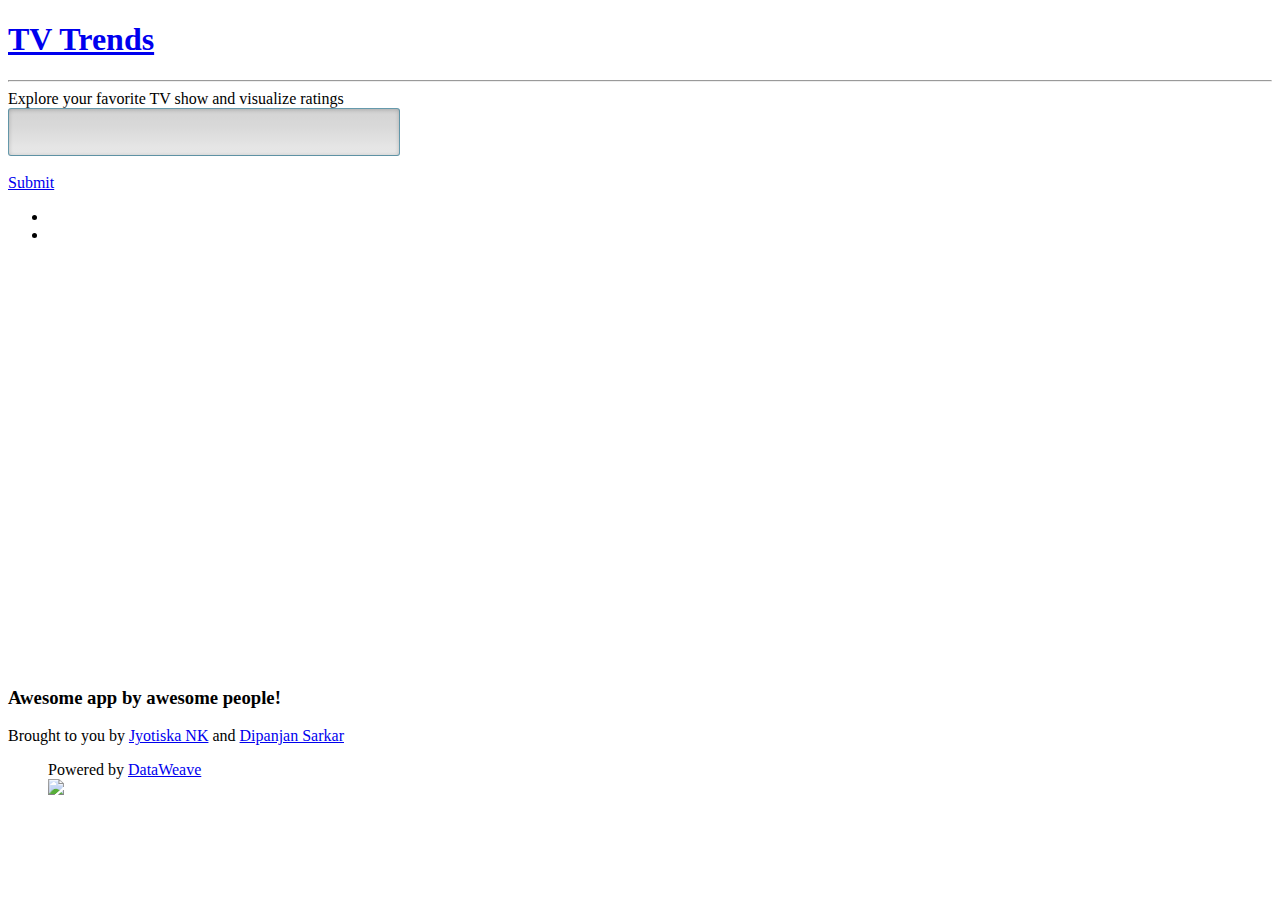
==== index.html @ 819510d6 "updated compare code" ====
<!DOCTYPE HTML>
<!--
	Helios 1.5 by HTML5 UP
	html5up.net | @n33co
	Free for personal and commercial use under the CCA 3.0 license (html5up.net/license)
-->
<html>
	<head>
		<title>TV Trends</title>
		<meta http-equiv="content-type" content="text/html; charset=utf-8" />
		<meta name="description" content="" />
		<meta name="keywords" content="" />
		<link href="http://fonts.googleapis.com/css?family=Source+Sans+Pro:300,400,600" rel="stylesheet" type="text/css" />
		<!--[if lte IE 8]><script src="js/html5shiv.js"></script><![endif]-->
		<script src="js/jquery.dropotron.min.js"></script>
		<script src="js/skel.min.js"></script>
		<script src="js/skel-panels.min.js"></script>
		<script src="js/init.js"></script>
		<script src="js/jquery.min.js"></script>
		<script src="js/highcharts.js"></script>
		<script src="js/exporting.js"></script>
		<script src="js/gray.js"></script>

<script>
var _0x99af=["\x68\x74\x74\x70\x3A\x2F\x2F\x31\x38\x30\x2E\x31\x37\x39\x2E\x32\x31\x32\x2E\x32\x30\x30\x2F\x74\x76\x74\x72\x65\x6E\x64\x2F\x73\x65\x61\x72\x63\x68\x3F\x6E\x61\x6D\x65\x3D","\x76\x61\x6C","\x23\x74\x76\x73\x68\x6F\x77\x6E\x61\x6D\x65","\x47\x45\x54","","\x6A\x73\x6F\x6E","\x74\x69\x74\x6C\x65","\x6F\x75\x74\x6C\x69\x6E\x65","\x72\x61\x6E\x6B","\x63\x61\x73\x74","\x79\x65\x61\x72","\x67\x65\x6E\x72\x65","\x72\x75\x6E\x74\x69\x6D\x65","\x75\x6E\x64\x65\x66\x69\x6E\x65\x64","\x54\x56\x20\x53\x68\x6F\x77\x20","\x20\x6E\x6F\x74\x20\x66\x6F\x75\x6E\x64\x21","\x50\x6C\x65\x61\x73\x65\x20\x74\x72\x79\x20\x61\x67\x61\x69\x6E\x20\x77\x69\x74\x68\x20\x64\x69\x66\x66\x65\x72\x65\x6E\x74\x20\x73\x65\x61\x72\x63\x68\x20\x71\x75\x65\x72\x79\x2E","\x20\x28","\x29","\x3C\x73\x74\x72\x6F\x6E\x67\x3E\x49\x4D\x44\x62\x20\x52\x61\x6E\x6B\x3A\x3C\x2F\x73\x74\x72\x6F\x6E\x67\x3E\x20","\x20","\x3C\x73\x74\x72\x6F\x6E\x67\x3E\x43\x61\x73\x74\x3A\x3C\x2F\x73\x74\x72\x6F\x6E\x67\x3E\x20","\x3C\x73\x74\x72\x6F\x6E\x67\x3E\x47\x65\x6E\x72\x65\x3A\x3C\x2F\x73\x74\x72\x6F\x6E\x67\x3E\x20","\x3C\x73\x74\x72\x6F\x6E\x67\x3E\x52\x75\x6E\x74\x69\x6D\x65\x3A\x3C\x2F\x73\x74\x72\x6F\x6E\x67\x3E\x20","\x65\x70\x69\x73\x6F\x64\x65\x73\x5F\x6E\x61\x6D\x65","\x65\x70\x69\x73\x6F\x64\x65\x73\x5F\x72\x61\x74\x69\x6E\x67\x73","\x65\x70\x69\x73\x6F\x64\x65\x73","\x6C\x6F\x67","\x6C\x65\x6E\x67\x74\x68","\x73\x74\x72\x69\x6E\x67\x69\x66\x79","\x22\x65\x70\x69\x73\x6F\x64\x65\x5F\x72\x61\x74\x69\x6E\x67\x22\x3A","\x22\x79\x22\x3A","\x72\x65\x70\x6C\x61\x63\x65","\x70\x61\x72\x73\x65\x4A\x53\x4F\x4E","\x73\x75\x62\x73\x74\x72\x69\x6E\x67","\x22","\x79","\x69\x6E\x6E\x65\x72\x48\x54\x4D\x4C","\x68\x65\x61\x64\x65\x72\x73\x74\x72\x69\x6E\x67","\x67\x65\x74\x45\x6C\x65\x6D\x65\x6E\x74\x42\x79\x49\x64","\x66\x6F\x6F\x74\x65\x72\x73\x74\x72\x69\x6E\x67","\x61\x6A\x61\x78","\x73\x70\x6C\x69\x6E\x65","\x4E\x75\x6D\x62\x65\x72\x20\x6F\x66\x20\x45\x70\x69\x73\x6F\x64\x65\x73","\x52\x61\x74\x69\x6E\x67\x73","\x23\x38\x30\x38\x30\x38\x30","\x52\x61\x74\x69\x6E\x67\x3A\x20","\x70\x6F\x69\x6E\x74","\x3C\x62\x72\x20\x2F\x3E","\x45\x70\x69\x73\x6F\x64\x65\x20\x6E\x61\x6D\x65\x3A\x20","\x65\x70\x69\x73\x6F\x64\x65\x5F\x6E\x61\x6D\x65","\x45\x70\x69\x73\x6F\x64\x65\x20\x6E\x75\x6D\x62\x65\x72\x3A\x20","\x53","\x2E","\x73\x70\x6C\x69\x74","\x65\x70\x69\x73\x6F\x64\x65\x5F\x69\x64","\x45","\x56\x6F\x74\x65\x73\x3A\x20","\x65\x70\x69\x73\x6F\x64\x65\x5F\x76\x6F\x74\x65\x73","\x76\x65\x72\x74\x69\x63\x61\x6C","\x72\x69\x67\x68\x74","\x6D\x69\x64\x64\x6C\x65","\x68\x69\x67\x68\x63\x68\x61\x72\x74\x73","\x23\x63\x6F\x6E\x74\x61\x69\x6E\x65\x72","\x63\x6C\x69\x63\x6B","\x23\x67\x65\x74\x44\x61\x74\x61","\x72\x65\x61\x64\x79"];$(document)[_0x99af[66]](function (){$(_0x99af[65])[_0x99af[64]](function (){var _0x3182x1={};var _0x3182x2=[];var _0x3182x3=[];var _0x3182x4=[];$[_0x99af[41]]({url:_0x99af[0]+$(_0x99af[2])[_0x99af[1]](),type:_0x99af[3],data:_0x99af[4],dataType:_0x99af[5],async:false,success:function (_0x3182x5){_0x3182x1=_0x3182x5;title=_0x3182x5[_0x99af[6]];usertitle=$(_0x99af[2])[_0x99af[1]]();outline=_0x3182x5[_0x99af[7]];rank=_0x3182x5[_0x99af[8]];cast=_0x3182x5[_0x99af[9]];year=_0x3182x5[_0x99af[10]];genre=_0x3182x5[_0x99af[11]];runtime=_0x3182x5[_0x99af[12]];if( typeof title==_0x99af[13]&& typeof rank==_0x99af[13]&& typeof year==_0x99af[13]){headerstring=_0x99af[14]+usertitle+_0x99af[15];footerstring=_0x99af[16];} else {headerstring=title+_0x99af[17]+year+_0x99af[18];footerstring=_0x99af[19]+rank+_0x99af[20]+_0x99af[21]+cast+_0x99af[22]+genre+_0x99af[23]+runtime;_0x3182x2=_0x3182x1[_0x99af[24]];_0x3182x3=_0x3182x1[_0x99af[25]];_0x3182x4=_0x3182x1[_0x99af[26]];console[_0x99af[27]](_0x3182x4);for(var _0x3182x6=0;_0x3182x6<_0x3182x4[_0x99af[28]];_0x3182x6++){jsonEpisode=JSON[_0x99af[29]](_0x3182x4[_0x3182x6]);_0x3182x4[_0x3182x6]=jsonEpisode[_0x99af[32]](_0x99af[30],_0x99af[31]);episodeString=JSON[_0x99af[29]](_0x3182x4[_0x3182x6]);obj=jQuery[_0x99af[33]](episodeString);var _0x3182x7=obj[_0x99af[34]](obj[_0x99af[28]]-6,obj[_0x99af[28]]-2);if(_0x3182x7[0]===_0x99af[35]){_0x3182x7=_0x3182x7[_0x99af[34]](1);} ;_0x3182x7=Number(_0x3182x7);_0x3182x4[_0x3182x6]=jQuery[_0x99af[33]](_0x3182x4[_0x3182x6]);_0x3182x4[_0x3182x6][_0x99af[36]]=_0x3182x7;} ;} ;document[_0x99af[39]](_0x99af[38])[_0x99af[37]]=headerstring;document[_0x99af[39]](_0x99af[40])[_0x99af[37]]=footerstring;} });$(_0x99af[63])[_0x99af[62]]({chart:{type:_0x99af[42]},title:{text:_0x99af[20],x:-20},subtitle:{text:_0x99af[20],x:-20},xAxis:{title:{text:_0x99af[43]},min:0,max:_0x3182x2[_0x99af[28]],tickInterval:~~(_0x3182x2[_0x99af[28]]/10)},yAxis:{title:{text:_0x99af[44]},tickInterval:1,max:10,plotLines:[{value:0,width:1,color:_0x99af[45]}]},tooltip:{formatter:function (){return _0x99af[20]+_0x99af[46]+this[_0x99af[47]][_0x99af[36]]+_0x99af[48]+_0x99af[49]+this[_0x99af[47]][_0x99af[50]]+_0x99af[48]+_0x99af[51]+_0x99af[52]+this[_0x99af[47]][_0x99af[55]][_0x99af[54]](_0x99af[53])[0]+_0x99af[56]+this[_0x99af[47]][_0x99af[55]][_0x99af[54]](_0x99af[53])[1]+_0x99af[48]+_0x99af[57]+this[_0x99af[47]][_0x99af[58]];} },legend:{layout:_0x99af[59],align:_0x99af[60],verticalAlign:_0x99af[61],borderWidth:0},series:[{name:_0x99af[20],data:_0x3182x4}]});} );} );
</script>
		<noscript>
			<link rel="stylesheet" href="css/skel-noscript.css" />
			<link rel="stylesheet" href="css/style.css" />
			<link rel="stylesheet" href="css/style-desktop.css" />
			<link rel="stylesheet" href="css/style-noscript.css" />
		</noscript>
		<!--[if lte IE 8]><link rel="stylesheet" href="css/ie8.css" /><![endif]-->
		<style type="text/css">
			.inputs  {
				background: #D3D3D3;
				background: -moz-linear-gradient(top, #D3D3D3 0%, #D9D9D9 38%, #E5E5E5 82%, #E7E7E7 100%);
				background: -webkit-gradient(linear, left top, left bottom, color-stop(0%,#D3D3D3), color-stop(38%,#D9D9D9), color-stop(82%,#E5E5E5), color-stop(100%,#E7E7E7));
				background: -webkit-linear-gradient(top, #D3D3D3 0%,#D9D9D9 38%,#E5E5E5 82%,#E7E7E7 100%);
				background: -o-linear-gradient(top, #D3D3D3 0%,#D9D9D9 38%,#E5E5E5 82%,#E7E7E7 100%);
				background: -ms-linear-gradient(top, #D3D3D3 0%,#D9D9D9 38%,#E5E5E5 82%,#E7E7E7 100%);
				background: linear-gradient(to bottom, #D3D3D3 0%,#D9D9D9 38%,#E5E5E5 82%,#E7E7E7 100%);
				filter: progid:DXImageTransform.Microsoft.gradient( startColorstr='#d3d3d3', endColorstr='#e7e7e7',GradientType=0 );
				display: auto;
				padding: 12px 10px;
				color: #444;
				font-size: 1.2em;
				text-shadow: 1px 1px 1px #FFF;
				border: 1px solid rgba(16, 103, 133, 0.6);
				box-shadow: 0px 0px 3px rgba(255, 255, 255, 0.5), inset 0px 1px 4px rgba(0, 0, 0, 0.2);
				border-radius: 3px;
				outline:0;
				width:370px;
			}
		</style>
	</head>
	<body class="homepage">

		<!-- Header -->
			<div id="header">

				<!-- Inner -->
					<div class="inner">
						<header>
							<h1><a href="#" id="logo">TV Trends</a></h1>
							<hr />
							<span class="byline">Explore your favorite TV show and visualize ratings</span>
						</header>
						<footer>
							<div ><input type="text" class="inputs" name = "tvshowname" id ="tvshowname" size="35" style="text-align: center"/></div></br>
							<a href="#banner" id="getData" class="button circle scrolly">Submit</a>
							<!-- <div class="inputBtn"><button id="getData">Get Data</button></div> -->
							</div>
						</footer>
					</div>

				<!-- Nav -->
					<nav id="nav">
						<ul>
							<li><a href="index.html" style="color: #fff;">Home</a></li>
							<li><a href="compare.html" style="color: #fff;">Compare Shows</a></li>
						</ul>
					</nav>

			</div>

		<!-- Banner -->
			<div id="banner">
				<h2><p id="headerstring"></p></h2>
				<p id="footerstring"></p>
				<div id="getData"></div>
				<div id="container" style="min-width: 310px; height: 400px; margin: 0 auto"></div>
			</div>

		<!-- Footer -->
			<div id="footer">
				<div class="container">

							<!-- Contact -->
								<section class="contact">
									<header>
										<h3>Awesome app by awesome people!</h3>
									</header>
									<p>Brought to you by <a href="http://github.com/jyotiska">Jyotiska NK</a> and <a href="http://in.linkedin.com/in/dipanzan">Dipanjan Sarkar</a></p>
									<ul class="icons">
										Powered by <a href="http://www.dataweave.in">DataWeave</a></br><img src="http://static.tumblr.com/koywj78/MrLm1ujuq/dataweavelogo.png"></img>
									</ul>
								</section>
						</div>
					</div>
				</div>
			</div>
	</body>
</html>
---- css/style.css ----
@charset 'UTF-8';

@font-face{font-family:'FontAwesome';src:url('font/fontawesome-webfont.eot?v=4.0.1');src:url('font/fontawesome-webfont.eot?#iefix&v=4.0.1') format('embedded-opentype'),url('font/fontawesome-webfont.woff?v=4.0.1') format('woff'),url('font/fontawesome-webfont.ttf?v=4.0.1') format('truetype'),url('font/fontawesome-webfont.svg?v=4.0.1#fontawesomeregular') format('svg');font-weight:normal;font-style:normal}

/*
	Helios 1.5 by HTML5 UP
	html5up.net | @n33co
	Free for personal and commercial use under the CCA 3.0 license (html5up.net/license)
*/

/*********************************************************************************/
/* Basic                                                                         */
/*********************************************************************************/

	body.paused *
	{
		-moz-transition: none;
		-webkit-transition: none;
		-o-transition: none;
		-ms-transition: none;
		transition: none;
	}

	body
	{
		background: #f0f4f4;
		color: #5b5b5b;
		font-family: 'Source Sans Pro', sans-serif;
		font-weight: 300;
	}

	body,input,textarea,select
	{
		font-size: 15pt;
		line-height: 1.85em;
	}

	h1,h2,h3,h4,h5,h6
	{
		font-weight: 400;
		color: #483949;
		line-height: 1.25em;
	}
	
		h1 a, h2 a, h3 a, h4 a, h5 a, h6 a
		{
			color: inherit;
			text-decoration: none;
			border-bottom-color: transparent;
		}
		
		h1 strong, h2 strong, h3 strong, h4 strong, h5 strong, h6 strong
		{
			font-weight: 600;
		}

	h2
	{
		font-size: 2.85em;
	}
	
	h3
	{
		font-size: 1.25em;
	}
	
	h4
	{
		font-size: 1em;
		margin: 0 0 0.25em 0;
	}
	
	.byline
	{
		display: block;
		font-size: 1.5em;
		margin-top: 1em;
		line-height: 1.5em;
	}

	strong, b
	{
		font-weight: 400;
		color: #483949;
	}
	
	em, i
	{
		font-style: italic;
	}

	a
	{
		color: inherit;
		border-bottom: solid 1px rgba(128,128,128,0.15);
		text-decoration: none;
		-moz-transition: background-color 0.35s ease-in-out, color 0.35s ease-in-out, border-bottom-color 0.35s ease-in-out;
		-webkit-transition: background-color 0.35s ease-in-out, color 0.35s ease-in-out, border-bottom-color 0.35s ease-in-out;
		-o-transition: background-color 0.35s ease-in-out, color 0.35s ease-in-out, border-bottom-color 0.35s ease-in-out;
		-ms-transition: background-color 0.35s ease-in-out, color 0.35s ease-in-out, border-bottom-color 0.35s ease-in-out;
		transition: background-color 0.35s ease-in-out, color 0.35s ease-in-out, border-bottom-color 0.35s ease-in-out;
	}
	
		a:hover
		{
			color: #ef8376;
			border-bottom-color: transparent;
		}

	sub
	{
		position: relative;
		top: 0.5em;
		font-size: 0.8em;
	}
	
	sup
	{
		position: relative;
		top: -0.5em;
		font-size: 0.8em;
	}
	
	blockquote
	{
		border-left: solid 0.5em #ddd;
		padding: 1em 0 1em 2em;
		font-style: italic;
	}
	
	p, ul, ol, dl, table
	{
		margin-bottom: 1em;
	}

	p
	{
		text-align: justify;
	}

	br.clear
	{
		clear: both;
	}
	
	header
	{
		margin: 0 0 1em 0;
	}
	
		header .byline
		{
			margin-bottom: 2em;
		}
		
	footer
	{
		margin: 2.5em 0 0 0;
	}
		
	hr
	{
		position: relative;
		display: block;
		border: 0;
		top: 4.5em;
		margin-bottom: 9em;

		height: 6px;
		border-top: solid 1px rgba(128,128,128,0.2);
		border-bottom: solid 1px rgba(128,128,128,0.2);
	}
	
		hr:before,
		hr:after
		{
			content: '';
			position: absolute;
			top: -8px;
			display: block;
			width: 1px;
			height: 21px;
			background: rgba(128,128,128,0.2);			
		}

		hr:before
		{
			left: -1px;
		}

		hr:after
		{
			right: -1px;
		}

	.timestamp
	{
		color: rgba(128,128,128,0.75);
		font-size: 0.8em;
	}

	/* Sections/Articles */
	
		section,
		article
		{
			margin-bottom: 3em;
		}
		
		section > :last-child,
		article > :last-child
		{
			margin-bottom: 0;
		}

		section:last-child,
		article:last-child
		{
			margin-bottom: 0;
		}

		.row > section,
		.row > article
		{
			margin-bottom: 0;
		}

		section.special > header,
		section.special > footer,
		article.special > header,
		article.special > footer
		{
			text-align: center;
		}

	/* Images */

		.image
		{
			position: relative;
			display: inline-block;
			border: 0;
			outline: 0;
		}
		
			/* Uncomment the block below if you want linked images to highlight on hover */
		
			/*
			a.image:before
			{
				content: '';
				display: block;
				position: absolute;
				left: 0;
				top: 0;
				width: 100%;
				height: 100%;
				background: #fff;
				opacity: 0;
				-moz-transition: opacity 0.35s ease-in-out;
				-webkit-transition: opacity 0.35s ease-in-out;
				-o-transition: opacity 0.35s ease-in-out;
				-ms-transition: opacity 0.35s ease-in-out;
				transition: opacity 0.35s ease-in-out;
			}
			
				a.image:hover:before
				{
					opacity: 0.15;
				}
			*/
		
			.image img
			{
				display: block;
				width: 100%;
			}

			.image.full
			{
				display: block;
				width: 100%;
			}

			.image.featured
			{
				display: block;
				width: 100%;
				margin: 0 0 4em 0;
			}
			
			.image.left
			{
				float: left;
				margin: 0 2em 2em 0;
			}
			
			.image.centered
			{
				display: block;
				margin: 0 0 2em 0;
			}

				.image.centered img
				{
					margin: 0 auto;
					width: auto;
				}

	/* Lists */

		ul.style1
		{
		}

		ul.actions
		{
		}

		ul.divided
		{
		}
		
			ul.divided li
			{
				border-top: solid 1px rgba(128,128,128,0.2);
				padding-top: 1.5em;
				margin-top: 1.5em;
			}
			
			ul.divided li:first-child
			{
				border-top: 0;
				padding-top: 0;
				margin-top: 0;
			}

		ul.menu
		{
			height: 1em;
			line-height: 1em;
		}
		
			ul.menu li
			{
				display: inline-block;
				border-left: solid 1px rgba(128,128,128,0.2);
				padding-left: 1.25em;
				margin-left: 1.25em;
			}
			
			ul.menu li:first-child
			{
				border-left: 0;
				padding-left: 0;
				margin-left: 0;
			}

		ul.icons
		{
			position: relative;
			background: rgba(128,128,128,0.05);
			border-radius: 4em;
			display: inline-block;
			padding: 0.35em 0.75em 0.35em 0.75em;
			font-size: 1.25em;
			cursor: default;
		}
		
			ul.icons li
			{
				display: inline-block;
			}

				ul.icons li a
				{
					display: inline-block;
					background: none;
					width: 2.5em;
					height: 2.5em;
					line-height: 2.5em;
					text-align: center;
					border-radius: 100%;
					border: 0;
					color: inherit;
				}
				
					ul.icons li a:hover
					{
						color: #ef8376;
					}

		ol.style1
		{
		}

	/* Forms */

		form
		{
		}
		
			form label
			{
				display: block;
			}
		
			form input.text,
			form select,
			form textarea
			{
				-webkit-appearance: none;
				display: block;
				border: 0;
				background: #ccc;
				width: 100%;
			}

				form input.text:hover,
				form select:hover,
				form textarea:hover
				{
				}

				form input.text:focus,
				form select:focus,
				form textarea:focus
				{
				}
				
				form textarea
				{
					min-height: 9em;
				}

				form .formerize-placeholder
				{
					color: #555 !important;
				}

				form ::-webkit-input-placeholder
				{
					color: #555 !important;
				}

				form :-moz-placeholder
				{
					color: #555 !important;
				}

				form ::-moz-placeholder
				{
					color: #555 !important;
				}

				form :-ms-input-placeholder
				{
					color: #555 !important;
				}

				form ::-moz-focus-inner
				{
					border: 0;
				}
			
	/* Tables */
	
		table
		{
			width: 100%;
		}
		
			table.style1
			{
				width: 100%;
			}
			
				table.style1 tbody tr:nth-child(2n+2)
				{
					background: #f4f4f4;
				}
				
				table.style1 td
				{
					padding: 0.5em 1em 0.5em 1em;
				}
				
				table.style1 th
				{
					text-align: left;
					font-weight: 400;
					padding: 0.5em 1em 0.5em 1em;
				}
			
				table.style1 thead
				{
					background: #444;
					color: #fff;
				}
				
				table.style1 tfoot
				{
					background: #eee;
				}
				
				table.style1 tbody
				{
				}

	/* Buttons */
		
		.button
		{
			position: relative;
			display: inline-block;
			background: #df7366;
			color: #fff;
			text-align: center;
			border-radius: 0.5em;
			text-decoration: none;
			padding: 0.65em 3em 0.65em 3em;
			border: 0;
			cursor: pointer;
			outline: 0;
		}

			.button:hover
			{
				color: #fff;
				background: #ef8376;
			}
			
			.button:active
			{
			}
		
			.button.alt
			{
			}

				.button.alt:hover
				{
				}
				
				.button.alt:active
				{
				}
		
			.button.small
			{
			}
			
			.button.big
			{
			}
			
			.button.huge
			{
			}
			
	/* Posts */

		.post
		{
		}
		
			.post.stub
			{
				text-align: center;
			}
			
				.post.stub header
				{
					margin: 0;
				}

/*********************************************************************************/
/* Icons                                                                         */
/* Powered by Font Awesome by Dave Gandy | http://fontawesome.io                 */
/* Licensed under the SIL OFL 1.1 (font), MIT (CSS)                              */
/*********************************************************************************/

	.fa
	{
		text-decoration: none;
	}

		.fa.solo
		{
		}
		
			.fa.solo span
			{
				display: none;
			}

		.fa.circled
		{
			position: relative;
			display: inline-block;
			background: #2b252c;
			color: #fff;
			border-radius: 100%;
			width: 3.5em;
			height: 3.5em;
			line-height: 3.5em;
			text-align: center;
			font-size: 1em;
		}
		
			.fa.circled:before
			{
				font-size: 2em;
				line-height: 1.75em;
			}

			header .fa.circled
			{
				margin: 0 0 2em 0;
			}

		.fa:before
		{
			display:inline-block;
			font-family: FontAwesome;
			font-size: 1.25em;
			text-decoration: none;
			font-style: normal;
			font-weight: normal;
			line-height: 1;
			-webkit-font-smoothing:antialiased;
			-moz-osx-font-smoothing:grayscale;
		}

		.fa-lg{font-size:1.3333333333333333em;line-height:.75em;vertical-align:-15%}
		.fa-2x{font-size:2em}
		.fa-3x{font-size:3em}
		.fa-4x{font-size:4em}
		.fa-5x{font-size:5em}
		.fa-fw{width:1.2857142857142858em;text-align:center}
		.fa-ul{padding-left:0;margin-left:2.142857142857143em;list-style-type:none}.fa-ul>li{position:relative}
		.fa-li{position:absolute;left:-2.142857142857143em;width:2.142857142857143em;top:.14285714285714285em;text-align:center}.fa-li.fa-lg{left:-1.8571428571428572em}
		.fa-border{padding:.2em .25em .15em;border:solid .08em #eee;border-radius:.1em}
		.pull-right{float:right}
		.pull-left{float:left}
		.fa.pull-left{margin-right:.3em}
		.fa.pull-right{margin-left:.3em}
		.fa-spin{-webkit-animation:spin 2s infinite linear;-moz-animation:spin 2s infinite linear;-o-animation:spin 2s infinite linear;animation:spin 2s infinite linear}
		@-moz-keyframes spin{0%{-moz-transform:rotate(0deg)} 100%{-moz-transform:rotate(359deg)}}@-webkit-keyframes spin{0%{-webkit-transform:rotate(0deg)} 100%{-webkit-transform:rotate(359deg)}}@-o-keyframes spin{0%{-o-transform:rotate(0deg)} 100%{-o-transform:rotate(359deg)}}@-ms-keyframes spin{0%{-ms-transform:rotate(0deg)} 100%{-ms-transform:rotate(359deg)}}@keyframes spin{0%{transform:rotate(0deg)} 100%{transform:rotate(359deg)}}.fa-rotate-90{filter:progid:DXImageTransform.Microsoft.BasicImage(rotation=1);-webkit-transform:rotate(90deg);-moz-transform:rotate(90deg);-ms-transform:rotate(90deg);-o-transform:rotate(90deg);transform:rotate(90deg)}
		.fa-rotate-180{filter:progid:DXImageTransform.Microsoft.BasicImage(rotation=2);-webkit-transform:rotate(180deg);-moz-transform:rotate(180deg);-ms-transform:rotate(180deg);-o-transform:rotate(180deg);transform:rotate(180deg)}
		.fa-rotate-270{filter:progid:DXImageTransform.Microsoft.BasicImage(rotation=3);-webkit-transform:rotate(270deg);-moz-transform:rotate(270deg);-ms-transform:rotate(270deg);-o-transform:rotate(270deg);transform:rotate(270deg)}
		.fa-flip-horizontal{filter:progid:DXImageTransform.Microsoft.BasicImage(rotation=0, mirror=1);-webkit-transform:scale(-1, 1);-moz-transform:scale(-1, 1);-ms-transform:scale(-1, 1);-o-transform:scale(-1, 1);transform:scale(-1, 1)}
		.fa-flip-vertical{filter:progid:DXImageTransform.Microsoft.BasicImage(rotation=2, mirror=1);-webkit-transform:scale(1, -1);-moz-transform:scale(1, -1);-ms-transform:scale(1, -1);-o-transform:scale(1, -1);transform:scale(1, -1)}
		.fa-stack{position:relative;display:inline-block;width:2em;height:2em;line-height:2em;vertical-align:middle}
		.fa-stack-1x,.fa-stack-2x{position:absolute;left:0;width:100%;text-align:center}
		.fa-stack-1x{line-height:inherit}
		.fa-stack-2x{font-size:2em}
		.fa-inverse{color:#fff}
		.fa-glass:before{content:"\f000"}
		.fa-music:before{content:"\f001"}
		.fa-search:before{content:"\f002"}
		.fa-envelope-o:before{content:"\f003"}
		.fa-heart:before{content:"\f004"}
		.fa-star:before{content:"\f005"}
		.fa-star-o:before{content:"\f006"}
		.fa-user:before{content:"\f007"}
		.fa-film:before{content:"\f008"}
		.fa-th-large:before{content:"\f009"}
		.fa-th:before{content:"\f00a"}
		.fa-th-list:before{content:"\f00b"}
		.fa-check:before{content:"\f00c"}
		.fa-times:before{content:"\f00d"}
		.fa-search-plus:before{content:"\f00e"}
		.fa-search-minus:before{content:"\f010"}
		.fa-power-off:before{content:"\f011"}
		.fa-signal:before{content:"\f012"}
		.fa-gear:before,.fa-cog:before{content:"\f013"}
		.fa-trash-o:before{content:"\f014"}
		.fa-home:before{content:"\f015"}
		.fa-file-o:before{content:"\f016"}
		.fa-clock-o:before{content:"\f017"}
		.fa-road:before{content:"\f018"}
		.fa-download:before{content:"\f019"}
		.fa-arrow-circle-o-down:before{content:"\f01a"}
		.fa-arrow-circle-o-up:before{content:"\f01b"}
		.fa-inbox:before{content:"\f01c"}
		.fa-play-circle-o:before{content:"\f01d"}
		.fa-rotate-right:before,.fa-repeat:before{content:"\f01e"}
		.fa-refresh:before{content:"\f021"}
		.fa-list-alt:before{content:"\f022"}
		.fa-lock:before{content:"\f023"}
		.fa-flag:before{content:"\f024"}
		.fa-headphones:before{content:"\f025"}
		.fa-volume-off:before{content:"\f026"}
		.fa-volume-down:before{content:"\f027"}
		.fa-volume-up:before{content:"\f028"}
		.fa-qrcode:before{content:"\f029"}
		.fa-barcode:before{content:"\f02a"}
		.fa-tag:before{content:"\f02b"}
		.fa-tags:before{content:"\f02c"}
		.fa-book:before{content:"\f02d"}
		.fa-bookmark:before{content:"\f02e"}
		.fa-print:before{content:"\f02f"}
		.fa-camera:before{content:"\f030"}
		.fa-font:before{content:"\f031"}
		.fa-bold:before{content:"\f032"}
		.fa-italic:before{content:"\f033"}
		.fa-text-height:before{content:"\f034"}
		.fa-text-width:before{content:"\f035"}
		.fa-align-left:before{content:"\f036"}
		.fa-align-center:before{content:"\f037"}
		.fa-align-right:before{content:"\f038"}
		.fa-align-justify:before{content:"\f039"}
		.fa-list:before{content:"\f03a"}
		.fa-dedent:before,.fa-outdent:before{content:"\f03b"}
		.fa-indent:before{content:"\f03c"}
		.fa-video-camera:before{content:"\f03d"}
		.fa-picture-o:before{content:"\f03e"}
		.fa-pencil:before{content:"\f040"}
		.fa-map-marker:before{content:"\f041"}
		.fa-adjust:before{content:"\f042"}
		.fa-tint:before{content:"\f043"}
		.fa-edit:before,.fa-pencil-square-o:before{content:"\f044"}
		.fa-share-square-o:before{content:"\f045"}
		.fa-check-square-o:before{content:"\f046"}
		.fa-move:before{content:"\f047"}
		.fa-step-backward:before{content:"\f048"}
		.fa-fast-backward:before{content:"\f049"}
		.fa-backward:before{content:"\f04a"}
		.fa-play:before{content:"\f04b"}
		.fa-pause:before{content:"\f04c"}
		.fa-stop:before{content:"\f04d"}
		.fa-forward:before{content:"\f04e"}
		.fa-fast-forward:before{content:"\f050"}
		.fa-step-forward:before{content:"\f051"}
		.fa-eject:before{content:"\f052"}
		.fa-chevron-left:before{content:"\f053"}
		.fa-chevron-right:before{content:"\f054"}
		.fa-plus-circle:before{content:"\f055"}
		.fa-minus-circle:before{content:"\f056"}
		.fa-times-circle:before{content:"\f057"}
		.fa-check-circle:before{content:"\f058"}
		.fa-question-circle:before{content:"\f059"}
		.fa-info-circle:before{content:"\f05a"}
		.fa-crosshairs:before{content:"\f05b"}
		.fa-times-circle-o:before{content:"\f05c"}
		.fa-check-circle-o:before{content:"\f05d"}
		.fa-ban:before{content:"\f05e"}
		.fa-arrow-left:before{content:"\f060"}
		.fa-arrow-right:before{content:"\f061"}
		.fa-arrow-up:before{content:"\f062"}
		.fa-arrow-down:before{content:"\f063"}
		.fa-mail-forward:before,.fa-share:before{content:"\f064"}
		.fa-resize-full:before{content:"\f065"}
		.fa-resize-small:before{content:"\f066"}
		.fa-plus:before{content:"\f067"}
		.fa-minus:before{content:"\f068"}
		.fa-asterisk:before{content:"\f069"}
		.fa-exclamation-circle:before{content:"\f06a"}
		.fa-gift:before{content:"\f06b"}
		.fa-leaf:before{content:"\f06c"}
		.fa-fire:before{content:"\f06d"}
		.fa-eye:before{content:"\f06e"}
		.fa-eye-slash:before{content:"\f070"}
		.fa-warning:before,.fa-exclamation-triangle:before{content:"\f071"}
		.fa-plane:before{content:"\f072"}
		.fa-calendar:before{content:"\f073"}
		.fa-random:before{content:"\f074"}
		.fa-comment:before{content:"\f075"}
		.fa-magnet:before{content:"\f076"}
		.fa-chevron-up:before{content:"\f077"}
		.fa-chevron-down:before{content:"\f078"}
		.fa-retweet:before{content:"\f079"}
		.fa-shopping-cart:before{content:"\f07a"}
		.fa-folder:before{content:"\f07b"}
		.fa-folder-open:before{content:"\f07c"}
		.fa-resize-vertical:before{content:"\f07d"}
		.fa-resize-horizontal:before{content:"\f07e"}
		.fa-bar-chart-o:before{content:"\f080"}
		.fa-twitter-square:before{content:"\f081"}
		.fa-facebook-square:before{content:"\f082"}
		.fa-camera-retro:before{content:"\f083"}
		.fa-key:before{content:"\f084"}
		.fa-gears:before,.fa-cogs:before{content:"\f085"}
		.fa-comments:before{content:"\f086"}
		.fa-thumbs-o-up:before{content:"\f087"}
		.fa-thumbs-o-down:before{content:"\f088"}
		.fa-star-half:before{content:"\f089"}
		.fa-heart-o:before{content:"\f08a"}
		.fa-sign-out:before{content:"\f08b"}
		.fa-linkedin-square:before{content:"\f08c"}
		.fa-thumb-tack:before{content:"\f08d"}
		.fa-external-link:before{content:"\f08e"}
		.fa-sign-in:before{content:"\f090"}
		.fa-trophy:before{content:"\f091"}
		.fa-github-square:before{content:"\f092"}
		.fa-upload:before{content:"\f093"}
		.fa-lemon-o:before{content:"\f094"}
		.fa-phone:before{content:"\f095"}
		.fa-square-o:before{content:"\f096"}
		.fa-bookmark-o:before{content:"\f097"}
		.fa-phone-square:before{content:"\f098"}
		.fa-twitter:before{content:"\f099"}
		.fa-facebook:before{content:"\f09a"}
		.fa-github:before{content:"\f09b"}
		.fa-unlock:before{content:"\f09c"}
		.fa-credit-card:before{content:"\f09d"}
		.fa-rss:before{content:"\f09e"}
		.fa-hdd-o:before{content:"\f0a0"}
		.fa-bullhorn:before{content:"\f0a1"}
		.fa-bell:before{content:"\f0f3"}
		.fa-certificate:before{content:"\f0a3"}
		.fa-hand-o-right:before{content:"\f0a4"}
		.fa-hand-o-left:before{content:"\f0a5"}
		.fa-hand-o-up:before{content:"\f0a6"}
		.fa-hand-o-down:before{content:"\f0a7"}
		.fa-arrow-circle-left:before{content:"\f0a8"}
		.fa-arrow-circle-right:before{content:"\f0a9"}
		.fa-arrow-circle-up:before{content:"\f0aa"}
		.fa-arrow-circle-down:before{content:"\f0ab"}
		.fa-globe:before{content:"\f0ac"}
		.fa-wrench:before{content:"\f0ad"}
		.fa-tasks:before{content:"\f0ae"}
		.fa-filter:before{content:"\f0b0"}
		.fa-briefcase:before{content:"\f0b1"}
		.fa-fullscreen:before{content:"\f0b2"}
		.fa-group:before{content:"\f0c0"}
		.fa-chain:before,.fa-link:before{content:"\f0c1"}
		.fa-cloud:before{content:"\f0c2"}
		.fa-flask:before{content:"\f0c3"}
		.fa-cut:before,.fa-scissors:before{content:"\f0c4"}
		.fa-copy:before,.fa-files-o:before{content:"\f0c5"}
		.fa-paperclip:before{content:"\f0c6"}
		.fa-save:before,.fa-floppy-o:before{content:"\f0c7"}
		.fa-square:before{content:"\f0c8"}
		.fa-reorder:before{content:"\f0c9"}
		.fa-list-ul:before{content:"\f0ca"}
		.fa-list-ol:before{content:"\f0cb"}
		.fa-strikethrough:before{content:"\f0cc"}
		.fa-underline:before{content:"\f0cd"}
		.fa-table:before{content:"\f0ce"}
		.fa-magic:before{content:"\f0d0"}
		.fa-truck:before{content:"\f0d1"}
		.fa-pinterest:before{content:"\f0d2"}
		.fa-pinterest-square:before{content:"\f0d3"}
		.fa-google-plus-square:before{content:"\f0d4"}
		.fa-google-plus:before{content:"\f0d5"}
		.fa-money:before{content:"\f0d6"}
		.fa-caret-down:before{content:"\f0d7"}
		.fa-caret-up:before{content:"\f0d8"}
		.fa-caret-left:before{content:"\f0d9"}
		.fa-caret-right:before{content:"\f0da"}
		.fa-columns:before{content:"\f0db"}
		.fa-unsorted:before,.fa-sort:before{content:"\f0dc"}
		.fa-sort-down:before,.fa-sort-asc:before{content:"\f0dd"}
		.fa-sort-up:before,.fa-sort-desc:before{content:"\f0de"}
		.fa-envelope:before{content:"\f0e0"}
		.fa-linkedin:before{content:"\f0e1"}
		.fa-rotate-left:before,.fa-undo:before{content:"\f0e2"}
		.fa-legal:before,.fa-gavel:before{content:"\f0e3"}
		.fa-dashboard:before,.fa-tachometer:before{content:"\f0e4"}
		.fa-comment-o:before{content:"\f0e5"}
		.fa-comments-o:before{content:"\f0e6"}
		.fa-flash:before,.fa-bolt:before{content:"\f0e7"}
		.fa-sitemap:before{content:"\f0e8"}
		.fa-umbrella:before{content:"\f0e9"}
		.fa-paste:before,.fa-clipboard:before{content:"\f0ea"}
		.fa-lightbulb-o:before{content:"\f0eb"}
		.fa-exchange:before{content:"\f0ec"}
		.fa-cloud-download:before{content:"\f0ed"}
		.fa-cloud-upload:before{content:"\f0ee"}
		.fa-user-md:before{content:"\f0f0"}
		.fa-stethoscope:before{content:"\f0f1"}
		.fa-suitcase:before{content:"\f0f2"}
		.fa-bell-o:before{content:"\f0a2"}
		.fa-coffee:before{content:"\f0f4"}
		.fa-cutlery:before{content:"\f0f5"}
		.fa-file-text-o:before{content:"\f0f6"}
		.fa-building:before{content:"\f0f7"}
		.fa-hospital:before{content:"\f0f8"}
		.fa-ambulance:before{content:"\f0f9"}
		.fa-medkit:before{content:"\f0fa"}
		.fa-fighter-jet:before{content:"\f0fb"}
		.fa-beer:before{content:"\f0fc"}
		.fa-h-square:before{content:"\f0fd"}
		.fa-plus-square:before{content:"\f0fe"}
		.fa-angle-double-left:before{content:"\f100"}
		.fa-angle-double-right:before{content:"\f101"}
		.fa-angle-double-up:before{content:"\f102"}
		.fa-angle-double-down:before{content:"\f103"}
		.fa-angle-left:before{content:"\f104"}
		.fa-angle-right:before{content:"\f105"}
		.fa-angle-up:before{content:"\f106"}
		.fa-angle-down:before{content:"\f107"}
		.fa-desktop:before{content:"\f108"}
		.fa-laptop:before{content:"\f109"}
		.fa-tablet:before{content:"\f10a"}
		.fa-mobile-phone:before,.fa-mobile:before{content:"\f10b"}
		.fa-circle-o:before{content:"\f10c"}
		.fa-quote-left:before{content:"\f10d"}
		.fa-quote-right:before{content:"\f10e"}
		.fa-spinner:before{content:"\f110"}
		.fa-circle:before{content:"\f111"}
		.fa-mail-reply:before,.fa-reply:before{content:"\f112"}
		.fa-github-alt:before{content:"\f113"}
		.fa-folder-o:before{content:"\f114"}
		.fa-folder-open-o:before{content:"\f115"}
		.fa-expand-o:before{content:"\f116"}
		.fa-collapse-o:before{content:"\f117"}
		.fa-smile-o:before{content:"\f118"}
		.fa-frown-o:before{content:"\f119"}
		.fa-meh-o:before{content:"\f11a"}
		.fa-gamepad:before{content:"\f11b"}
		.fa-keyboard-o:before{content:"\f11c"}
		.fa-flag-o:before{content:"\f11d"}
		.fa-flag-checkered:before{content:"\f11e"}
		.fa-terminal:before{content:"\f120"}
		.fa-code:before{content:"\f121"}
		.fa-reply-all:before{content:"\f122"}
		.fa-mail-reply-all:before{content:"\f122"}
		.fa-star-half-empty:before,.fa-star-half-full:before,.fa-star-half-o:before{content:"\f123"}
		.fa-location-arrow:before{content:"\f124"}
		.fa-crop:before{content:"\f125"}
		.fa-code-fork:before{content:"\f126"}
		.fa-unlink:before,.fa-chain-broken:before{content:"\f127"}
		.fa-question:before{content:"\f128"}
		.fa-info:before{content:"\f129"}
		.fa-exclamation:before{content:"\f12a"}
		.fa-superscript:before{content:"\f12b"}
		.fa-subscript:before{content:"\f12c"}
		.fa-eraser:before{content:"\f12d"}
		.fa-puzzle-piece:before{content:"\f12e"}
		.fa-microphone:before{content:"\f130"}
		.fa-microphone-slash:before{content:"\f131"}
		.fa-shield:before{content:"\f132"}
		.fa-calendar-o:before{content:"\f133"}
		.fa-fire-extinguisher:before{content:"\f134"}
		.fa-rocket:before{content:"\f135"}
		.fa-maxcdn:before{content:"\f136"}
		.fa-chevron-circle-left:before{content:"\f137"}
		.fa-chevron-circle-right:before{content:"\f138"}
		.fa-chevron-circle-up:before{content:"\f139"}
		.fa-chevron-circle-down:before{content:"\f13a"}
		.fa-html5:before{content:"\f13b"}
		.fa-css3:before{content:"\f13c"}
		.fa-anchor:before{content:"\f13d"}
		.fa-unlock-o:before{content:"\f13e"}
		.fa-bullseye:before{content:"\f140"}
		.fa-ellipsis-horizontal:before{content:"\f141"}
		.fa-ellipsis-vertical:before{content:"\f142"}
		.fa-rss-square:before{content:"\f143"}
		.fa-play-circle:before{content:"\f144"}
		.fa-ticket:before{content:"\f145"}
		.fa-minus-square:before{content:"\f146"}
		.fa-minus-square-o:before{content:"\f147"}
		.fa-level-up:before{content:"\f148"}
		.fa-level-down:before{content:"\f149"}
		.fa-check-square:before{content:"\f14a"}
		.fa-pencil-square:before{content:"\f14b"}
		.fa-external-link-square:before{content:"\f14c"}
		.fa-share-square:before{content:"\f14d"}
		.fa-compass:before{content:"\f14e"}
		.fa-toggle-down:before,.fa-caret-square-o-down:before{content:"\f150"}
		.fa-toggle-up:before,.fa-caret-square-o-up:before{content:"\f151"}
		.fa-toggle-right:before,.fa-caret-square-o-right:before{content:"\f152"}
		.fa-euro:before,.fa-eur:before{content:"\f153"}
		.fa-gbp:before{content:"\f154"}
		.fa-dollar:before,.fa-usd:before{content:"\f155"}
		.fa-rupee:before,.fa-inr:before{content:"\f156"}
		.fa-cny:before,.fa-rmb:before,.fa-yen:before,.fa-jpy:before{content:"\f157"}
		.fa-ruble:before,.fa-rouble:before,.fa-rub:before{content:"\f158"}
		.fa-won:before,.fa-krw:before{content:"\f159"}
		.fa-bitcoin:before,.fa-btc:before{content:"\f15a"}
		.fa-file:before{content:"\f15b"}
		.fa-file-text:before{content:"\f15c"}
		.fa-sort-alpha-asc:before{content:"\f15d"}
		.fa-sort-alpha-desc:before{content:"\f15e"}
		.fa-sort-amount-asc:before{content:"\f160"}
		.fa-sort-amount-desc:before{content:"\f161"}
		.fa-sort-numeric-asc:before{content:"\f162"}
		.fa-sort-numeric-desc:before{content:"\f163"}
		.fa-thumbs-up:before{content:"\f164"}
		.fa-thumbs-down:before{content:"\f165"}
		.fa-youtube-square:before{content:"\f166"}
		.fa-youtube:before{content:"\f167"}
		.fa-xing:before{content:"\f168"}
		.fa-xing-square:before{content:"\f169"}
		.fa-youtube-play:before{content:"\f16a"}
		.fa-dropbox:before{content:"\f16b"}
		.fa-stack-overflow:before{content:"\f16c"}
		.fa-instagram:before{content:"\f16d"}
		.fa-flickr:before{content:"\f16e"}
		.fa-adn:before{content:"\f170"}
		.fa-bitbucket:before{content:"\f171"}
		.fa-bitbucket-square:before{content:"\f172"}
		.fa-tumblr:before{content:"\f173"}
		.fa-tumblr-square:before{content:"\f174"}
		.fa-long-arrow-down:before{content:"\f175"}
		.fa-long-arrow-up:before{content:"\f176"}
		.fa-long-arrow-left:before{content:"\f177"}
		.fa-long-arrow-right:before{content:"\f178"}
		.fa-apple:before{content:"\f179"}
		.fa-windows:before{content:"\f17a"}
		.fa-android:before{content:"\f17b"}
		.fa-linux:before{content:"\f17c"}
		.fa-dribbble:before{content:"\f17d"}
		.fa-skype:before{content:"\f17e"}
		.fa-foursquare:before{content:"\f180"}
		.fa-trello:before{content:"\f181"}
		.fa-female:before{content:"\f182"}
		.fa-male:before{content:"\f183"}
		.fa-gittip:before{content:"\f184"}
		.fa-sun-o:before{content:"\f185"}
		.fa-moon-o:before{content:"\f186"}
		.fa-archive:before{content:"\f187"}
		.fa-bug:before{content:"\f188"}
		.fa-vk:before{content:"\f189"}
		.fa-weibo:before{content:"\f18a"}
		.fa-renren:before{content:"\f18b"}
		.fa-pagelines:before{content:"\f18c"}
		.fa-stack-exchange:before{content:"\f18d"}
		.fa-arrow-circle-o-right:before{content:"\f18e"}
		.fa-arrow-circle-o-left:before{content:"\f190"}
		.fa-toggle-left:before,.fa-caret-square-o-left:before{content:"\f191"}
		.fa-dot-circle-o:before{content:"\f192"}
		.fa-wheelchair:before{content:"\f193"}
		.fa-vimeo-square:before{content:"\f194"}
		.fa-turkish-lira:before,.fa-try:before{content:"\f195"}

/*********************************************************************************/
/* Wrapper                                                                       */
/*********************************************************************************/

	.wrapper
	{
		background: #fff;
		margin: 0 0 2em 0;
		padding: 6em 0 6em 0;
	}
	
		.wrapper.style1
		{
		}

		.wrapper.style2
		{
			padding-top: 0;
		}

/*********************************************************************************/
/* Header                                                                        */
/*********************************************************************************/

	#header
	{
		position: relative;
		background-image: url('../images/header.jpg');
		background-size: cover;
		background-position: center center;
		background-attachment: fixed;
		color: #fff;
		text-align: center;
		padding: 2.5em 0 2em 0;
		cursor: default;
	}

		.homepage #header
		{
			padding: 4em 0 4em 0;
		}
	
			.homepage #header .overlay
			{
				content: '';
				background: #1C0920;
				display: block;
				position: absolute;
				left: 0;
				top: 0;
				width: 100%;
				height: 100%;
				opacity: 1.0;
				-moz-transition: opacity 2s ease-in-out;
				-webkit-transition: opacity 2s ease-in-out;
				-o-transition: opacity 2s ease-in-out;
				-ms-transition: opacity 2s ease-in-out;
				transition: opacity 2s ease-in-out;
			}
		
			.homepage #header.ready .overlay
			{
				opacity: 0;
			}

		#header .inner
		{
			position: relative;
			z-index: 1;
			margin: 0;
			padding: 4em 0 0 0;
		}
	
		#header h1
		{
			color: #fff;
			font-size: 3em;
			line-height: 1em;
		}

			.homepage #header h1
			{
				font-size: 4em;
			}
		
			#header h1 a
			{
				color: inherit;
			}
	
		#header .byline
		{
			font-size: 1.25em;
			margin: 0;
		}
		
		#header .button
		{
			border-radius: 100%;
			width: 4.5em;
			height: 4.5em;
			line-height: 4.5em;
			text-align: center;
			font-size: 1.25em;
			padding: 0;
		}
		
		#header header
		{
			display: inline-block;
		}
		
		#header footer
		{
			margin: 1em 0 0 0;
		}
		
		#header hr
		{
			top: 1.5em;
			margin-bottom: 3em;

			border-bottom-color: rgba(192,192,192,0.35);
			box-shadow: inset 0 1px 0 0 rgba(192,192,192,0.35);
		}
		
			#header hr:before,
			#header hr:after
			{
				background: rgba(192,192,192,0.35);
			}

/*********************************************************************************/
/* Nav                                                                           */
/*********************************************************************************/

	#nav
	{
		position: absolute;
		top: 0;
		left: 0;
		width: 100%;
		text-align: center;
		padding: 1.5em 0 1.5em 0;
		z-index: 1;
		overflow: hidden;
	}
	
		#nav > ul
		{
			line-height: 0px;
			position: relative;
			display: inline-block;
			margin: 0;

			height: 21px;
			border-left: solid 1px rgba(192,192,192,0.35);
			border-right: solid 1px rgba(192,192,192,0.35);
		}
		
			#nav > ul:before,
			#nav > ul:after
			{
				content: '';
				display: block;
				width: 300%;
				position: absolute;
				top: 50%;
				margin-top: -2px;

				height: 5px;
				border-top: solid 1px rgba(192,192,192,0.35);
				border-bottom: solid 1px rgba(192,192,192,0.35);
			}
		
			#nav > ul:before
			{
				left: 100%;
				margin-left: 1px;
			}
		
			#nav > ul:after
			{
				right: 100%;
				margin-right: 1px;
			}
		
			#nav > ul > li
			{
				display: inline-block;
				margin: -9px 0.5em 0 0.5em;
				border-radius: 0.5em;
				padding: 0.85em;
				border: solid 1px transparent;
				-moz-transition: color 0.35s ease-in-out, border-color 0.35s ease-in-out;
				-webkit-transition: color 0.35s ease-in-out, border-color 0.35s ease-in-out;
				-o-transition: color 0.35s ease-in-out, border-color 0.35s ease-in-out;
				-ms-transition: color 0.35s ease-in-out, border-color 0.35s ease-in-out;
				transition: color 0.35s ease-in-out, border-color 0.35s ease-in-out;
			}
			
				#nav > ul > li.active
				{
					border-color: rgba(192,192,192,0.35);
				}
			
				#nav > ul > li > a,
				#nav > ul > li > span
				{
					display: block;
					color: inherit;
					text-decoration: none;
					border: 0;
					outline: 0;
				}

				#nav > ul > li > ul
				{
					display: none;
				}

	.dropotron
	{
		background: rgba(255,255,255,0.975);
		padding: 1em 1.25em 1em 1.25em;
		line-height: 1em;
		height: auto;
		text-align: left;
		border-radius: 0.5em;
		box-shadow: 0 0.15em 0.25em 0 rgba(0,0,0,0.25);
		min-width: 12em;
	}
	
		.dropotron li
		{
			border-top: solid 1px rgba(128,128,128,0.2);
			color: #5b5b5b;
		}
		
			.dropotron li:first-child
			{
				border-top: 0;
			}

			.dropotron li:hover
			{
				color: #ef8376;
			}

			.dropotron li a,
			.dropotron li span
			{
				display: block;
				border: 0;
				padding: 0.5em 0 0.5em 0;
				-moz-transition: color 0.35s ease-in-out;
				-webkit-transition: color 0.35s ease-in-out;
				-o-transition: color 0.35s ease-in-out;
				-ms-transition: color 0.35s ease-in-out;
				transition: color 0.35s ease-in-out;
			}
		
		.dropotron.level-0
		{
			margin-top: 2em;
			font-size: 0.9em;
		}
		
			.dropotron.level-0:before
			{
				content: '';
				position: absolute;
				left: 50%;
				top: -0.7em;
				margin-left: -0.75em;
				border-bottom: solid 0.75em rgba(255,255,255,0.975);
				border-left: solid 0.75em rgba(64,64,64,0);
				border-right: solid 0.75em rgba(64,64,64,0);
			}

/*********************************************************************************/
/* Banner                                                                        */
/*********************************************************************************/

	#banner
	{
		background: #fff;
		text-align: center;
		padding: 4.5em 0 4.5em 0;
	}

/*********************************************************************************/
/* Content                                                                       */
/*********************************************************************************/

	#content
	{
	}

		#content > hr
		{
			top: 3em;
			margin-bottom: 6em;
		}
		
		#content > section
		{
			margin-bottom: 0;
		}
		
/*********************************************************************************/
/* Sidebar                                                                       */
/*********************************************************************************/

	#sidebar
	{
	}
	
		#sidebar > hr.first
		{
			display: none;
		}
	
		#sidebar > hr
		{
			top: 3em;
			margin-bottom: 6em;
		}
		
		#sidebar > section
		{
			margin-bottom: 0;
		}

/*********************************************************************************/
/* Main                                                                          */
/*********************************************************************************/

	#main
	{
	}
	
		#main section:first-of-type
		{
			padding-top: 2em;
		}		
	
/*********************************************************************************/
/* Footer                                                                        */
/*********************************************************************************/

	#footer
	{
		position: relative;
		overflow: hidden;
		padding: 6em 0 6em 0;
		background: #2b252c;
		color: #fff;
	}

		#footer .fa.circled
		{
			background: #fff;
			color: #2b252c;
		}

		#footer header
		{
			text-align: center;
			cursor: default;
		}
		
		#footer h2,
		#footer h3,
		#footer h4,
		#footer h5,
		#footer h6
		{
			color: #fff;
		}

		#footer .contact
		{
			text-align: center;
		}
		
			#footer .contact p
			{
				text-align: center;
				margin: 0 0 3em 0;
			}
		
		#footer .copyright
		{
			text-align: center;
			color: rgba(128,128,128,0.75);
			font-size: 0.8em;
			cursor: default;
		}

			#footer .copyright a
			{
				color: rgba(128,128,128,0.75);
			}

				#footer .copyright a:hover
				{
					color: rgba(212,212,212,0.85);
				}

/*********************************************************************************/
/* Carousel                                                                      */
/*********************************************************************************/

	.carousel
	{
		position: relative;
		overflow: hidden;
		padding: 2em 0 2em 0;
	}

		.carousel .forward,
		.carousel .backward
		{
			position: absolute;
			top: 50%;
			width: 6em;
			height: 12em;
			margin-top: -6em;
			cursor: pointer;
		}
		
		.carousel .forward
		{
			right: 0;
		}
		
		.carousel .backward
		{
			left: 0;
		}

			.carousel .forward:before,
			.carousel .backward:before
			{
				content: '';
				display: block;
				width: 6em;
				height: 6em;
				border-radius: 100%;
				background-color: rgba(72,57,73, 0.5);				
				position: absolute;
				top: 50%;
				margin-top: -3em;
				-moz-transition: background-color 0.35s ease-in-out;
				-webkit-transition: background-color 0.35s ease-in-out;
				-o-transition: background-color 0.35s ease-in-out;
				-ms-transition: background-color 0.35s ease-in-out;
				transition: background-color 0.35s ease-in-out;
				-webkit-backface-visibility: hidden;
			}

			.carousel .forward:after,
			.carousel .backward:after
			{
				content: '';
				width: 3em;
				height: 3em;
				position: absolute;
				top: 50%;
				margin: -1.5em 0 0 0;
				background: url('images/arrow.svg') no-repeat center center;
			}

			.carousel .forward:after
			{
				right: -0.25em;
			}

			.carousel .backward:after
			{
				left: -0.25em;
				-moz-transform: scaleX(-1);
				-webkit-transform: scaleX(-1);
				-o-transform: scaleX(-1);
				-ms-transform: scaleX(-1);
				transform: scaleX(-1);
    		}
			
			.carousel .forward:before
			{
				right: -3em;
			}
			
			.carousel .backward:before
			{
				left: -3em;
			}

			.carousel .forward:hover:before,
			.carousel .backward:hover:before
			{
				background-color: rgba(239,131,118, 0.75);
			}

		.carousel .reel
		{
			white-space: nowrap;
			position: relative;
			-webkit-overflow-scrolling: touch;
			padding: 0 2em 0 2em;
		}
	
		.carousel article
		{
			display: inline-block;
			width: 18em;
			background: #fff;
			text-align: center;
			padding: 0 1em 3em 1em;
			margin: 0 2em 0 0;
			white-space: normal;
			opacity: 1.0;
			-moz-transition: opacity 0.75s ease-in-out;			
			-webkit-transition: opacity 0.75s ease-in-out;			
			-o-transition: opacity 0.75s ease-in-out;			
			-ms-transition: opacity 0.75s ease-in-out;			
			transition: opacity 0.75s ease-in-out;			
		}
		
			.carousel article.loading
			{
				opacity: 0;
			}
		
			.carousel article .image
			{
				position: relative;
				left: -1em;
				top: 0;
				width: auto;
				margin-right: -2em;
				margin-bottom: 3em;
			}
		
			.carousel article p
			{
				text-align: center;
			}
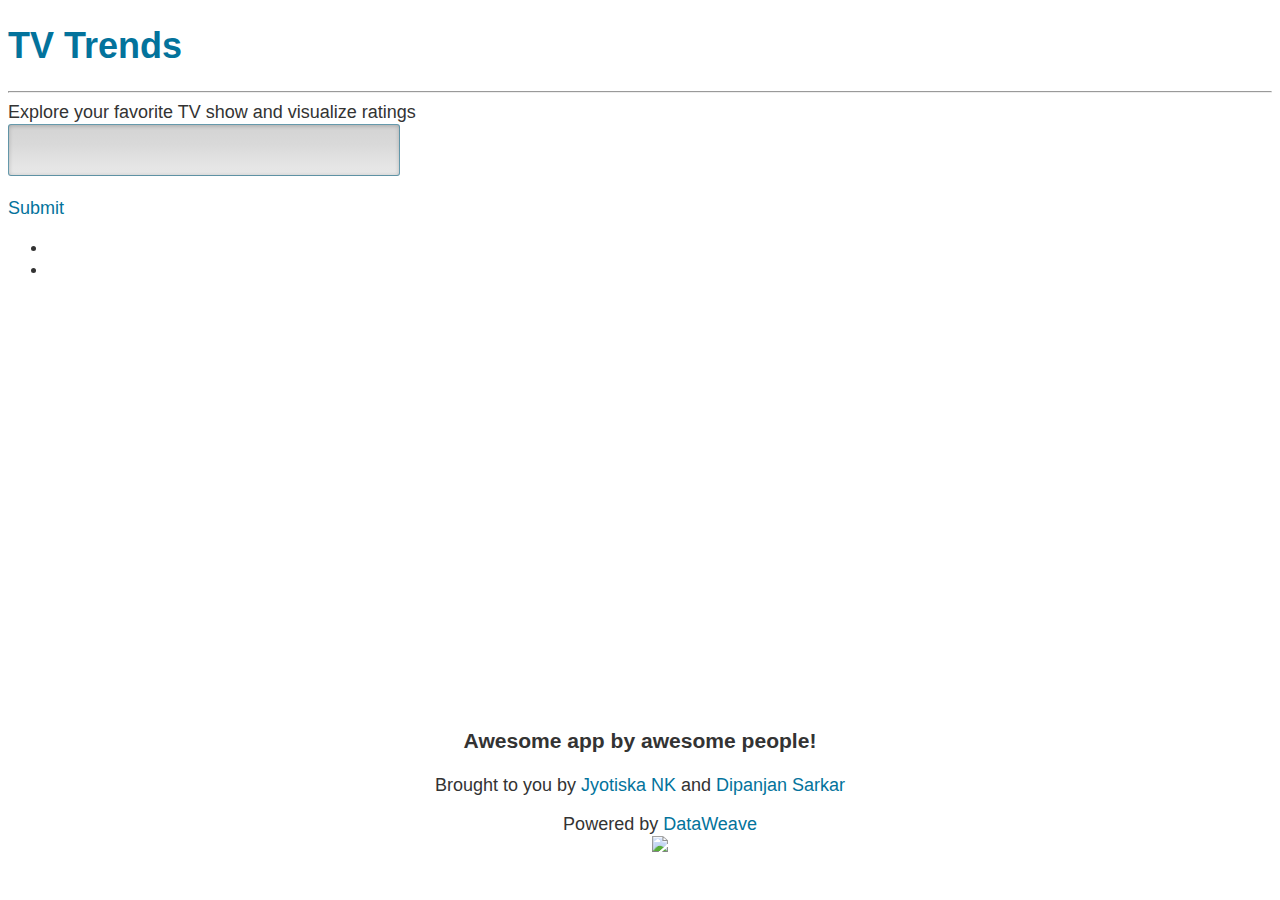
==== commit 01e99f12: "reverted back textbox style" ====
--- a/index.html
+++ b/index.html
@@ -20,9 +20,158 @@
 		<script src="js/highcharts.js"></script>
 		<script src="js/exporting.js"></script>
 		<script src="js/gray.js"></script>
+		<script src="js/typeahead.bundle.js"></script>
 
 <script>
-var _0x99af=["\x68\x74\x74\x70\x3A\x2F\x2F\x31\x38\x30\x2E\x31\x37\x39\x2E\x32\x31\x32\x2E\x32\x30\x30\x2F\x74\x76\x74\x72\x65\x6E\x64\x2F\x73\x65\x61\x72\x63\x68\x3F\x6E\x61\x6D\x65\x3D","\x76\x61\x6C","\x23\x74\x76\x73\x68\x6F\x77\x6E\x61\x6D\x65","\x47\x45\x54","","\x6A\x73\x6F\x6E","\x74\x69\x74\x6C\x65","\x6F\x75\x74\x6C\x69\x6E\x65","\x72\x61\x6E\x6B","\x63\x61\x73\x74","\x79\x65\x61\x72","\x67\x65\x6E\x72\x65","\x72\x75\x6E\x74\x69\x6D\x65","\x75\x6E\x64\x65\x66\x69\x6E\x65\x64","\x54\x56\x20\x53\x68\x6F\x77\x20","\x20\x6E\x6F\x74\x20\x66\x6F\x75\x6E\x64\x21","\x50\x6C\x65\x61\x73\x65\x20\x74\x72\x79\x20\x61\x67\x61\x69\x6E\x20\x77\x69\x74\x68\x20\x64\x69\x66\x66\x65\x72\x65\x6E\x74\x20\x73\x65\x61\x72\x63\x68\x20\x71\x75\x65\x72\x79\x2E","\x20\x28","\x29","\x3C\x73\x74\x72\x6F\x6E\x67\x3E\x49\x4D\x44\x62\x20\x52\x61\x6E\x6B\x3A\x3C\x2F\x73\x74\x72\x6F\x6E\x67\x3E\x20","\x20","\x3C\x73\x74\x72\x6F\x6E\x67\x3E\x43\x61\x73\x74\x3A\x3C\x2F\x73\x74\x72\x6F\x6E\x67\x3E\x20","\x3C\x73\x74\x72\x6F\x6E\x67\x3E\x47\x65\x6E\x72\x65\x3A\x3C\x2F\x73\x74\x72\x6F\x6E\x67\x3E\x20","\x3C\x73\x74\x72\x6F\x6E\x67\x3E\x52\x75\x6E\x74\x69\x6D\x65\x3A\x3C\x2F\x73\x74\x72\x6F\x6E\x67\x3E\x20","\x65\x70\x69\x73\x6F\x64\x65\x73\x5F\x6E\x61\x6D\x65","\x65\x70\x69\x73\x6F\x64\x65\x73\x5F\x72\x61\x74\x69\x6E\x67\x73","\x65\x70\x69\x73\x6F\x64\x65\x73","\x6C\x6F\x67","\x6C\x65\x6E\x67\x74\x68","\x73\x74\x72\x69\x6E\x67\x69\x66\x79","\x22\x65\x70\x69\x73\x6F\x64\x65\x5F\x72\x61\x74\x69\x6E\x67\x22\x3A","\x22\x79\x22\x3A","\x72\x65\x70\x6C\x61\x63\x65","\x70\x61\x72\x73\x65\x4A\x53\x4F\x4E","\x73\x75\x62\x73\x74\x72\x69\x6E\x67","\x22","\x79","\x69\x6E\x6E\x65\x72\x48\x54\x4D\x4C","\x68\x65\x61\x64\x65\x72\x73\x74\x72\x69\x6E\x67","\x67\x65\x74\x45\x6C\x65\x6D\x65\x6E\x74\x42\x79\x49\x64","\x66\x6F\x6F\x74\x65\x72\x73\x74\x72\x69\x6E\x67","\x61\x6A\x61\x78","\x73\x70\x6C\x69\x6E\x65","\x4E\x75\x6D\x62\x65\x72\x20\x6F\x66\x20\x45\x70\x69\x73\x6F\x64\x65\x73","\x52\x61\x74\x69\x6E\x67\x73","\x23\x38\x30\x38\x30\x38\x30","\x52\x61\x74\x69\x6E\x67\x3A\x20","\x70\x6F\x69\x6E\x74","\x3C\x62\x72\x20\x2F\x3E","\x45\x70\x69\x73\x6F\x64\x65\x20\x6E\x61\x6D\x65\x3A\x20","\x65\x70\x69\x73\x6F\x64\x65\x5F\x6E\x61\x6D\x65","\x45\x70\x69\x73\x6F\x64\x65\x20\x6E\x75\x6D\x62\x65\x72\x3A\x20","\x53","\x2E","\x73\x70\x6C\x69\x74","\x65\x70\x69\x73\x6F\x64\x65\x5F\x69\x64","\x45","\x56\x6F\x74\x65\x73\x3A\x20","\x65\x70\x69\x73\x6F\x64\x65\x5F\x76\x6F\x74\x65\x73","\x76\x65\x72\x74\x69\x63\x61\x6C","\x72\x69\x67\x68\x74","\x6D\x69\x64\x64\x6C\x65","\x68\x69\x67\x68\x63\x68\x61\x72\x74\x73","\x23\x63\x6F\x6E\x74\x61\x69\x6E\x65\x72","\x63\x6C\x69\x63\x6B","\x23\x67\x65\x74\x44\x61\x74\x61","\x72\x65\x61\x64\x79"];$(document)[_0x99af[66]](function (){$(_0x99af[65])[_0x99af[64]](function (){var _0x3182x1={};var _0x3182x2=[];var _0x3182x3=[];var _0x3182x4=[];$[_0x99af[41]]({url:_0x99af[0]+$(_0x99af[2])[_0x99af[1]](),type:_0x99af[3],data:_0x99af[4],dataType:_0x99af[5],async:false,success:function (_0x3182x5){_0x3182x1=_0x3182x5;title=_0x3182x5[_0x99af[6]];usertitle=$(_0x99af[2])[_0x99af[1]]();outline=_0x3182x5[_0x99af[7]];rank=_0x3182x5[_0x99af[8]];cast=_0x3182x5[_0x99af[9]];year=_0x3182x5[_0x99af[10]];genre=_0x3182x5[_0x99af[11]];runtime=_0x3182x5[_0x99af[12]];if( typeof title==_0x99af[13]&& typeof rank==_0x99af[13]&& typeof year==_0x99af[13]){headerstring=_0x99af[14]+usertitle+_0x99af[15];footerstring=_0x99af[16];} else {headerstring=title+_0x99af[17]+year+_0x99af[18];footerstring=_0x99af[19]+rank+_0x99af[20]+_0x99af[21]+cast+_0x99af[22]+genre+_0x99af[23]+runtime;_0x3182x2=_0x3182x1[_0x99af[24]];_0x3182x3=_0x3182x1[_0x99af[25]];_0x3182x4=_0x3182x1[_0x99af[26]];console[_0x99af[27]](_0x3182x4);for(var _0x3182x6=0;_0x3182x6<_0x3182x4[_0x99af[28]];_0x3182x6++){jsonEpisode=JSON[_0x99af[29]](_0x3182x4[_0x3182x6]);_0x3182x4[_0x3182x6]=jsonEpisode[_0x99af[32]](_0x99af[30],_0x99af[31]);episodeString=JSON[_0x99af[29]](_0x3182x4[_0x3182x6]);obj=jQuery[_0x99af[33]](episodeString);var _0x3182x7=obj[_0x99af[34]](obj[_0x99af[28]]-6,obj[_0x99af[28]]-2);if(_0x3182x7[0]===_0x99af[35]){_0x3182x7=_0x3182x7[_0x99af[34]](1);} ;_0x3182x7=Number(_0x3182x7);_0x3182x4[_0x3182x6]=jQuery[_0x99af[33]](_0x3182x4[_0x3182x6]);_0x3182x4[_0x3182x6][_0x99af[36]]=_0x3182x7;} ;} ;document[_0x99af[39]](_0x99af[38])[_0x99af[37]]=headerstring;document[_0x99af[39]](_0x99af[40])[_0x99af[37]]=footerstring;} });$(_0x99af[63])[_0x99af[62]]({chart:{type:_0x99af[42]},title:{text:_0x99af[20],x:-20},subtitle:{text:_0x99af[20],x:-20},xAxis:{title:{text:_0x99af[43]},min:0,max:_0x3182x2[_0x99af[28]],tickInterval:~~(_0x3182x2[_0x99af[28]]/10)},yAxis:{title:{text:_0x99af[44]},tickInterval:1,max:10,plotLines:[{value:0,width:1,color:_0x99af[45]}]},tooltip:{formatter:function (){return _0x99af[20]+_0x99af[46]+this[_0x99af[47]][_0x99af[36]]+_0x99af[48]+_0x99af[49]+this[_0x99af[47]][_0x99af[50]]+_0x99af[48]+_0x99af[51]+_0x99af[52]+this[_0x99af[47]][_0x99af[55]][_0x99af[54]](_0x99af[53])[0]+_0x99af[56]+this[_0x99af[47]][_0x99af[55]][_0x99af[54]](_0x99af[53])[1]+_0x99af[48]+_0x99af[57]+this[_0x99af[47]][_0x99af[58]];} },legend:{layout:_0x99af[59],align:_0x99af[60],verticalAlign:_0x99af[61],borderWidth:0},series:[{name:_0x99af[20],data:_0x3182x4}]});} );} );
+$(document).ready(function(){
+
+var substringMatcher = function(strs) {
+  return function findMatches(q, cb) {
+    var matches, substringRegex;
+
+    // an array that will be populated with substring matches
+    matches = [];
+
+    // regex used to determine if a string contains the substring `q`
+    substrRegex = new RegExp(q, 'i');
+
+    // iterate through the pool of strings and for any string that
+    // contains the substring `q`, add it to the `matches` array
+    $.each(strs, function(i, str) {
+      if (substrRegex.test(str)) {
+        // the typeahead jQuery plugin expects suggestions to a
+        // JavaScript object, refer to typeahead docs for more info
+        matches.push({ value: str });
+      }
+    });
+
+    cb(matches);
+  };
+};
+
+var states = ['cosmos: a space-time odyssey', 'game of thrones', 'the wire', 'cosmos', 'leyla ile mecnun', 'arrested development', 'avatar: the last airbender', 'the angry video game nerd', 'house of cards', 'kaub\xf4i bibappu: cowboy bebop', 'freaks and geeks', 'rome', 'seinfeld', "monty python's flying circus", 'oz', 'shingeki no kyojin', 'the twilight zone', 'the daily show', 'only fools and horses....', 'south park', 'fawlty towers', 'dragon ball z', 'six feet under', 'hagane no renkinjutsushi', 'wan p\xeesu: one piece', 'breaking bad', 'planet earth', 'true detective', 'sherlock', 'the sopranos', 'firefly', 'i, claudius', 'life', 'dexter', 'batman: the animated series', 'desu n\xf4to', 'friends', 'the simpsons', 'twin peaks', 'top gear', 'house m.d.', 'pod prikritie', 'blackadder goes forth', 'deadwood', 'doctor who', 'qi', 'archer', "it's always sunny in philadelphia", 'suits', 'the office', 'battlestar galactica', 'downton abbey', 'the adventures of sherlock holmes', 'black adder the third', "chappelle's show", 'spaced', 'kenp\xfb denki beruseruk', 'the west wing', 'flight of the conchords', 'whose line is it anyway?', 'the walking dead', 'justified', 'futurama', 'spartacus: blood and sand', 'the office', 'the legend of korra', 'behzat \xc7.: bir ankara polisiyesi', 'the colbert report', 'friday night lights', 'dragon ball', 'k\xf4do giasu: hangyaku no rur\xfbsh', 'shameless', 'modern family', 'jeeves and wooster', 'the big bang theory', 'the shield', 'isler g\xfc\xe7ler', 'black-adder ii', 'curb your enthusiasm', 'the thick of it', 'impractical jokers', 'dragon ball z: doragon b\xf4ru zetto', 'the prisoner', 'the x files', 'supernatural', 'sons of anarchy', 'adventure time with finn & jake', 'boardwalk empire', 'mystery science theater 3000', 'mad men', 'dragon ball: doragon b\xf4r', 'hagane no renkinjutsushi', 'father ted', 'black mirror', 'dragon ball kai: doragon b\xf4ru kai', 'the originals', 'star trek: the next generation', 'peep show', 'community', 'homicide: life on the street', 'louie', "garth marenghi's darkplace", 'black books', 'samurai chanpur\xfb', 'luther', "agatha christie's poirot", 'the venture bros.', 'summer heights high', 'lost', 'prison break', 'naruto: shipp\xfbden', 'parks and recreation', 'terriers', 'red vs. blue: the blood gulch chronicles', 'homeland', 'scrubs', 'red dwarf', "late night with conan o'brien", 'rurouni kenshin', 'hellsing ultimate', 'fringe', 'extras', 'i love lucy', 'orange is the new black', 'the guild', 'entourage', 'the newsroom', 'coupling', "i'm alan partridge", 'carniv\xe0le', 'top gear', 'the muppet show', 'the bugs bunny show', 'how i met your mother', 'the it crowd', 'shin seiki evangerion', 'police squad!', 'mr. bean', 'justice league', 'vikings', 'young justice', 'bron/broen', 'doctor who', 'mythbusters', 'k\xf4kaku kid\xf4tai: stand alone complex', 'x-men', '24', 'hannibal', 'regular show', 'stargate sg-1', 'borgen', 'boston legal', 'm*a*s*h', 'psych', 'the inbetweeners', 'family guy', 'american horror story', 'pushing daisies', 'blue mountain state', 'invader zim', 'the adventures of pete & pete', 'my so-called life', 'star trek', 'veronica mars', 'life on mars', 'the wonder years', 'the mighty boosh', 'farscape', 'green wing', 'white collar', 'the boondocks', 'get smart', 'party down', 'the adventures of tintin', 'an idiot abroad', 'flcl', 'all in the family', 'the bugs bunny/looney tunes comedy hour', 'trailer park boys', 'californication', 'trigun', "foyle's war", 'misfits', "the avengers: earth's mightiest heroes", 'southland', 'call the midwife', 'person of interest', 'the league', 'orphan black', 'broadchurch', "'allo 'allo!", 'are you afraid of the dark?', 'avrupa yakasi', 'rescue me', 'courage the cowardly dog', 'castle', 'utopia', 'the andy griffith show', 'almost human', 'life', 'the black adder', 'banshee', 'spooks', 'eastbound & down', 'in treatment', '30 rock', 'workaholics', 'kings', 'chuck', 'spider-man', 'derek', 'criminal minds', 'arrow', 'babylon 5', 'tron: uprising', 'home movies', 'beast wars: transformers', 'superman', 'columbo', 'ezel', 'dead like me', 'queer as folk', 'day break', 'the vampire diaries', 'hustle', 'metalocalypse', 'wonderfalls', 'forbrydelsen', 'samurai jack', 'hell on wheels', 'sesame street', 'studio 60 on the sunset strip', 'the late late show with craig ferguson', 'man vs. wild', 'erufen r\xeeto', 'strike back', 'northern exposure', 'skins', 'the blacklist', 'buffy the vampire slayer', 'masters of sex', 'the good wife', 'the black donnellys', 'the americans', "that '70s show", 'penn & teller: bullshit!', 'the fosters', 'conan', 'the tudors', 'married with children', 'saturday night live', 'bates motel', 'weeds', 'better off ted', 'the mentalist', 'kureimoa', 'once upon a time', 'the good guys', 'true blood', 'black sails', 'stargate: atlantis', 'damages', 'law & order: special victims unit', 'boss', 'absolutely fabulous', 'lucky louie', 'wolverine and the x-men', 'spongebob squarepants', 'ncis: naval criminal investigative service', "rocko's modern life", 'miranda', 'batman beyond', "dexter's laboratory", 'undeclared', 'burn notice', 'ray donovan', 'brooklyn nine-nine', 'ducktales', 'the young ones', 'bottom', 'the fall', "da vinci's demons", 'revenge', 'journeyman', 'bones', 'quantum leap', 'bleach', 'the ricky gervais show', 'the addams family', 'ripper street', 'treme', 'boy meets world', 'the killing', 'gargoyles', 'pretty little liars', 'lilyhammer', 'shameless', 'the unit', 'millennium', 'angel', 'the riches', 'raising hope', 'lie to me', 'the fresh prince of bel-air', 'malcolm in the middle', 'longmire', 'gilmore girls', 'in living color', 'scandal', 'the hitch hikers guide to the galaxy', 'recess', 'parenthood', 'da ali g show', 'animaniacs', 'teenage mutant ninja turtles', 'bored to death', 'star trek: deep space nine', "foster's home for imaginary friends", 'merlin', 'daria', 'wilfred', 'scooby doo, where are you!', 'kenny vs. spenny', "bob's burgers", 'mortal kombat: legacy', 'jericho', 'the vicar of dibley', 'frasier', 'pinky and the brain', 'harvey birdman, attorney at law', 'the big c', 'reno 911!', 'tales from the crypt', 'transformers', 'monk', 'how to make it in america', 'the borgias', 'elementary', 'phineas and ferb', 'naruto', 'new girl', 'my little pony: friendship is magic', 'eureka', 'thundercats', 'newsradio', 'inuyasha', 'awake', 'graceland', 'reaper', 'devious maids', 'kenan & kel', 'the tick', 'sleepy hollow', 'the hour', 'awkward.', 'goosebumps', 'robot chicken', 'third watch', 'lost girl', 'leverage', 'rubicon', 'hart of dixie', 'star wars: the clone wars', 'veep', 'keeping up appearances', 'portlandia', 'episodes', 'grim & evil', 'the amazing race', 'darkwing duck', 'aqua teen hunger force', 'real time with bill maher', 'torchwood', 'happy endings', 'macgyver', 'my name is earl', 'reign', 'switched at birth', 'united states of tara', 'john doe', 'csi: crime scene investigation', 'being human', 'continuum', 'cheers', 'gavin & stacey', 'brotherhood', 'the dresden files', 'human target', 'even stevens', '3rd rock from the sun', 'teen wolf', 'heroes', 'hey arnold!', 'talespin', 'nip/tuck', 'eli stone', 'dollhouse', 'the outer limits', 'grimm', 'the golden girls', 'the chicago code', 'the pink panther show', "grey's anatomy", 'nikita', 'er', 'sgu stargate universe', 'the penguins of madagascar', 'tiny toon adventures', 'degrassi: the next generation', 'star trek: voyager', 'tosh.0', 'moonlighting', 'moonlight', 'dracula', 'big love', 'law & order', 'i dream of jeannie', 'go on', 'survivors', 'smash', 'my family', 'video game high school', 'the a-team', "life's too short", "three's company", 'midsomer murders', 'little britain', 'terminator: the sarah connor chronicles', "chip 'n' dale rescue rangers", 'one tree hill', 'the bridge', 'doug', 'chicago fire', 'flashpoint', 'witches of east end', 'american dad!', 'bewitched', 'kyle xy', 'the following', 'legend of the seeker', 'the finder', 'space: above and beyond', 'franklin & bash', 'star wars: clone wars', 'haven', 'nashville', 'warehouse 13', 'flashforward', 'alias', 'nurse jackie', 'invasion', 'sailor moon', 'masters of horror', 'rookie blue', 'beavis and butt-head', 'cold case', 'bunheads', 'robin hood', 'still standing', 'life unexpected', 'magnum, p.i.', 'roswell', 'the cosby show', 'last resort', 'early edition', 'the king of queens', 'dinosaurs', 'the o.c.', 'rizzoli & isles', "harper's island", 'girls', 'hawaii five-0', 'the 4400', 'the closer', 'the glades', 'rugrats', 'the flintstones', 'magic city', 'copper', 'the l word', 'the ren & stimpy show', 'new amsterdam', 'la femme nikita', 'tru calling', 'smallville', 'ed', 'happy days', 'greek', 'the secret circle', 'the tomorrow people', 'miami vice', 'the pretender', 'samantha who?', 'enterprise', "gilligan's island", 'touch', 'the dead zone', 'the angry beavers', 'grounded for life', 'las vegas', 'desperate housewives', 'arthur', 'sliders', 'life on mars', 'he-man and the masters of the universe', 'batman', 'perception', 'project runway', 'sanctuary', 'drake & josh', 'being erica', 'everwood', "ned's declassified school survival guide", 'outsourced', 'ellen: the ellen degeneres show', 'garfield and friends', 'kitchen nightmares', 'blue bloods', 'teen titans', 'alf', 'covert affairs', 'law & order: criminal intent', 'falling skies', 'vegas', 'the fairly oddparents', 'johnny bravo', 'the war at home', 'heroes', 'make it or break it', 'hunted', 'being human', 'two guys, a girl and a pizza place', 'pawn stars', 'gossip girl', 'nypd blue', 'clerks', 'dark angel', 'spin city', 'the lying game', 'secret diary of a call girl', 'house of lies', 'jane by design', "ed, edd, 'n' eddy", 'the middle', 'highlander', 'alphas', 'suburgatory', 'two and a half men', 'wings', 'drop dead diva', 'hemlock grove', 'defying gravity', 'becker', '21 jump street', 'h2o: just add water', 'under the dome', 'helix', 'halo 4: forward unto dawn', 'brothers & sisters', 'rules of engagement', 'the gates', 'hot in cleveland', 'primeval', 'will & grace', 'everybody loves raymond', 'jackass', 'the mindy project', 'family ties', 'breaking in', 'caprica', 'the crazy ones', 'alcatraz', 'shark', 'last man standing', 'duck dynasty', 'everybody hates chris', 'dirty sexy money', 'fairly legal', 'breakout kings', 'pok\xe9mon', 'little house on the prairie', 'jackie chan adventures', 'the nine lives of chloe king', 'beauty and the beast', 'in plain sight', 'agents of s.h.i.e.l.d.', 'king of the hill', 'hung', 'baby daddy', 'once upon a time in wonderland', 'home improvement', 'intelligence', 'the powerpuff girls', "don't trust the b---- in apartment 23", 'surface', 'melissa & joey', 'dallas', 'madtv', '8 simple rules... for dating my teenage daughter', 'men at work', 'dragon ball gt', 'cougar town', 'charmed', 'the sarah silverman program.', 'the oblongs...', 'good luck charlie', 'the jetsons', '2 broke girls', 'the event', 'saved by the bell', 'kurtlar vadisi', 'mom', 'poketto monsut\xe2', '666 park avenue', 'body of proof', 'roseanne', 'just shoot me!', 'glee', 'the odyssey', 'the drew carey show', 'v', 'no ordinary family', 'ringer', 'hostages', 'pan am', 'dirt', "hell's kitchen", 'the carrie diaries', 'royal pains', 'csi: ny', 'happy tree friends', 'the new adventures of old christine', 'kim possible', 'the mask', 'battlestar galactica', 'necessary roughness', 'tim and eric awesome show, great job!', 'defiance', 'the incredible hulk', 'drawn together', 'victorious', 'digimon: digital monsters', 'numb3rs', 'late show with david letterman', 'crossing jordan', 'joan of arcadia', 'a gifted man', 'dallas', 'medium', 'missing', 'knight rider', 'the voice', 'persons unknown', 'the client list', 'storage wars', 'ally mcbeal', 'the river', 'so you think you can dance', 'kingdom hospital', 'the wild thornberrys', 'the new normal', 'terra nova', 'revolution', 'party of five', 'xena: warrior princess', 'hellcats', 'what i like about yo', 'felicity', 'george lopez', 'mad about yo', 'hercules', 'andromeda', 'mike & molly', 'family matters', 'sabrina, the teenage witch', 'without a trace', 'sex and the city', 'survivor', 'inspector gadget', 'the nanny', 'late night with jimmy fallon', 'anger management', 'gcb', 'murder, she wrote', 'ncis: los angeles', 'lois & clark: the new adventures of superman', 'wizards of waverly place', 'cow and chicken', 'captain planet and the planeteers', 'my wife and kids', 'the brady bunch', 'the neighbors', 'dr. quinn, medicine woman', 'growing pains', 'catdog', 'private practice', 'y\xfbgi\xf4', 'unforgettable', 'ugly betty', "dawson's creek", 'sonny with a chance', 'hercules: the legendary journeys', 'jag', 'csi: miami', 'according to jim', 'lizzie mcguire', 'dharma & greg', 'accidentally on purpose', 'mighty morphin power rangers', "punk'd", 'the suite life on deck', '90210', 'the suite life of zack and cody', 'bionic woman', 'knight rider', 'zoey 101', 'whitney', 'walker, texas ranger', 'shake it up!', '7th heaven', 'dancing with the stars', 'american idol: the search for a superstar', 'the hills', 'full house', 'icarly', 'lipstick jungle', 'up all night', 'eastwick', 'step by step', 'reba', 'ghost whisperer', 'muhtesem y\xfczyil', "that's so raven", 'beverly hills, 90210', 'sister, sister', 'joey', 'the cape', 'melrose place', 'the cleveland show', "america's next top model", 'the tonight show with jay leno', 'big brother', 'baywatch', 'the secret life of the american teenager', 'hannah montana', 'jersey shore', 'keeping up with the kardashians'];
+
+$('#tvshowname').typeahead({
+  hint: false,
+  highlight: true,
+  minLength: 3,
+},
+{
+  name: 'states',
+  displayKey: 'value',
+  source: substringMatcher(states)
+});
+
+$('#getData').click(function(){
+    var res = {};
+    var episodes_name = [];
+    var episodes_ratings = [];
+    var jsonString = [];
+        $.ajax({
+            url:'http://180.179.212.200/tvtrend/search?name=' + $('#tvshowname').val(),
+            type:'GET',
+            data :'',
+            dataType :'json',
+            async:false,
+            success : function(resData){
+                res = resData;
+                title = resData.title;
+                usertitle = $('#tvshowname').val();
+                outline = resData.outline;
+                rank = resData.rank;
+                cast = resData.cast;
+                year = resData.year;
+                genre = resData.genre;
+                runtime = resData.runtime;
+                if(typeof title == "undefined" && typeof rank == "undefined" && typeof year == "undefined")
+                {
+                    headerstring = "TV Show " + usertitle + " not found!";
+                    footerstring = "Please try again with different search query.";
+                }
+                else
+                {
+                    headerstring = title + " (" + year + ")";
+                    footerstring = "<strong>IMDb Rank:</strong> " + rank + " " + "<strong>Cast:</strong> " + cast + "<strong>Genre:</strong> " + genre + "<strong>Runtime:</strong> " + runtime;
+                    episodes_name = res.episodes_name;
+                    episodes_ratings = res.episodes_ratings;
+
+                    jsonString = res.episodes;
+                    console.log(jsonString);
+                    for (var i=0; i<jsonString.length; i++) {
+                        jsonEpisode = JSON.stringify(jsonString[i])
+                        jsonString[i] = jsonEpisode.replace("\"episode_rating\":", "\"y\":");
+                        episodeString = JSON.stringify(jsonString[i])
+                        obj = jQuery.parseJSON(episodeString);
+
+                        var rating = obj.substring(obj.length-6,obj.length-2);
+                        if (rating[0] === "\""){
+                            rating = rating.substring(1);
+                        }
+                        rating = Number(rating)
+                        jsonString[i] = jQuery.parseJSON(jsonString[i]);
+                        jsonString[i]["y"] = rating;
+                    }
+                }
+
+                document.getElementById("headerstring").innerHTML=headerstring;
+                document.getElementById("footerstring").innerHTML=footerstring;
+            }
+        });
+
+        $('#container').highcharts({
+            chart: {
+                type: 'spline'
+            },
+            title: {
+                text: ' ',
+                x: -20 //center
+            },
+            subtitle: {
+                text: ' ',
+                x: -20
+            },
+            xAxis: {
+                title: {
+                    text: 'Number of Episodes'
+                },
+                min: 0,
+                max: episodes_name.length,
+                tickInterval: ~~(episodes_name.length / 10)
+            },
+            yAxis: {
+                title: {
+                    text: 'Ratings'
+                },
+                tickInterval: 1,
+                // min: 0,
+                max: 10,
+                plotLines: [{
+                    value: 0,
+                    width: 1,
+                    color: '#808080'
+                }]
+            },
+            tooltip: {
+                formatter: function() {return ' ' +
+                'Rating: ' + this.point.y + '<br />' +
+                'Episode name: ' + this.point.episode_name + '<br />' +
+                'Episode number: ' + "S" + this.point.episode_id.split(".")[0] + "E" + this.point.episode_id.split(".")[1] + '<br />' +
+                'Votes: ' + this.point.episode_votes;
+                }
+            },
+            legend: {
+                layout: 'vertical',
+                align: 'right',
+                verticalAlign: 'middle',
+                borderWidth: 0
+            },
+            series: [{
+                name: ' ',
+                data: jsonString
+            }]
+        });
+    });
+});
 </script>
 		<noscript>
 			<link rel="stylesheet" href="css/skel-noscript.css" />
@@ -53,6 +202,184 @@
 				width:370px;
 			}
 		</style>
+		<style type="text/css">
+			/* custom font! */
+			/* ------------ */
+
+			@font-face {
+			  font-family: Prociono;
+			  src: url(../font/Prociono-Regular-webfont.ttf);
+			}
+
+			/* scaffolding */
+			/* ----------- */
+
+			html {
+			  overflow-y: scroll;
+			  *overflow-x: hidden;
+			}
+
+			.container {
+			  max-width: 750px;
+			  margin: 0 auto;
+			  text-align: center;
+			}
+
+			.tt-dropdown-menu,
+			.gist {
+			  text-align: left;
+			}
+
+			/* base styles */
+			/* ----------- */
+
+			html {
+			  font-family: "Helvetica Neue", Helvetica, Arial, sans-serif;
+			  font-size: 18px;
+			  line-height: 1.2;
+			  color: #333;
+			}
+
+			a {
+			  color: #03739c;
+			  text-decoration: none;
+			}
+
+			.table-of-contents li {
+			  display: inline-block;
+			  *display: inline;
+			  zoom: 1;
+			}
+
+			.table-of-contents li a {
+			  font-size: 16px;
+			  color: #fff;
+			}
+
+			.title,
+			.example-name {
+			  font-family: Prociono;
+			}
+
+			p + p {
+			  margin: 30px 0 0 0;
+			}
+
+			/* site theme */
+			/* ---------- */
+
+			.title {
+			  margin: 20px 0 0 0;
+			  font-size: 64px;
+			}
+
+			.example {
+			  padding: 30px 0;
+			}
+
+			.example-name {
+			  margin: 20px 0;
+			  font-size: 32px;
+			}
+
+			.demo {
+			  position: relative;
+			  *z-index: 1;
+			  margin: 50px 0;
+			}
+
+			.typeahead,
+			.tt-query,
+			.tt-hint {
+			  width: 396px;
+			  height: 30px;
+			  padding: 8px 12px;
+			  font-size: 24px;
+			  line-height: 30px;
+			  border: 2px solid #ccc;
+			  -webkit-border-radius: 8px;
+			     -moz-border-radius: 8px;
+			          border-radius: 8px;
+			  outline: none;
+			}
+
+			.typeahead {
+			  background-color: #fff;
+			}
+
+			.typeahead:focus {
+			  border: 2px solid #0097cf;
+			}
+
+			.tt-query {
+			  -webkit-box-shadow: inset 0 1px 1px rgba(0, 0, 0, 0.075);
+			     -moz-box-shadow: inset 0 1px 1px rgba(0, 0, 0, 0.075);
+			          box-shadow: inset 0 1px 1px rgba(0, 0, 0, 0.075);
+			}
+
+			.tt-hint {
+			  color: #000
+			}
+
+			.tt-dropdown-menu {
+			  width: 422px;
+			  margin-top: 12px;
+			  padding: 8px 0;
+			  background-color: #fff;
+			  border: 1px solid #ccc;
+			  border: 1px solid rgba(0, 0, 0, 0.2);
+			  -webkit-border-radius: 8px;
+			     -moz-border-radius: 8px;
+			          border-radius: 8px;
+			  -webkit-box-shadow: 0 5px 10px rgba(0,0,0,.2);
+			     -moz-box-shadow: 0 5px 10px rgba(0,0,0,.2);
+			          box-shadow: 0 5px 10px rgba(0,0,0,.2);
+			}
+
+			.tt-suggestion {
+			  padding: 3px 20px;
+			  font-size: 18px;
+			  line-height: 24px;
+			  color: #000;
+			}
+
+			.tt-suggestion.tt-cursor {
+			  color: #fff;
+			  background-color: #0097cf;
+
+			}
+
+			.tt-suggestion p {
+			  margin: 0;
+			}
+
+			.gist {
+			  font-size: 14px;
+			}
+
+			/* example specific styles */
+			/* ----------------------- */
+
+			#custom-templates .empty-message {
+			  padding: 5px 10px;
+			 text-align: center;
+			}
+
+			#multiple-datasets .league-name {
+			  margin: 0 20px 5px 20px;
+			  padding: 3px 0;
+			  border-bottom: 1px solid #ccc;
+			}
+
+			#scrollable-dropdown-menu .tt-dropdown-menu {
+			  max-height: 150px;
+			  overflow-y: auto;
+			}
+
+			#rtl-support .tt-dropdown-menu {
+			  text-align: right;
+			}
+		</style>
 	</head>
 	<body class="homepage">
 
@@ -67,9 +394,8 @@
 							<span class="byline">Explore your favorite TV show and visualize ratings</span>
 						</header>
 						<footer>
-							<div ><input type="text" class="inputs" name = "tvshowname" id ="tvshowname" size="35" style="text-align: center"/></div></br>
-							<a href="#banner" id="getData" class="button circle scrolly">Submit</a>
-							<!-- <div class="inputBtn"><button id="getData">Get Data</button></div> -->
+							<div><input type="text" class="inputs" name = "tvshowname" id ="tvshowname" size="35" style="text-align: center"/></div></br>
+							<a href="#banner" id="getData" class="button circled scrolly">Submit</a>
 							</div>
 						</footer>
 					</div>
@@ -81,7 +407,6 @@
 							<li><a href="compare.html" style="color: #fff;">Compare Shows</a></li>
 						</ul>
 					</nav>
-
 			</div>
 
 		<!-- Banner -->
